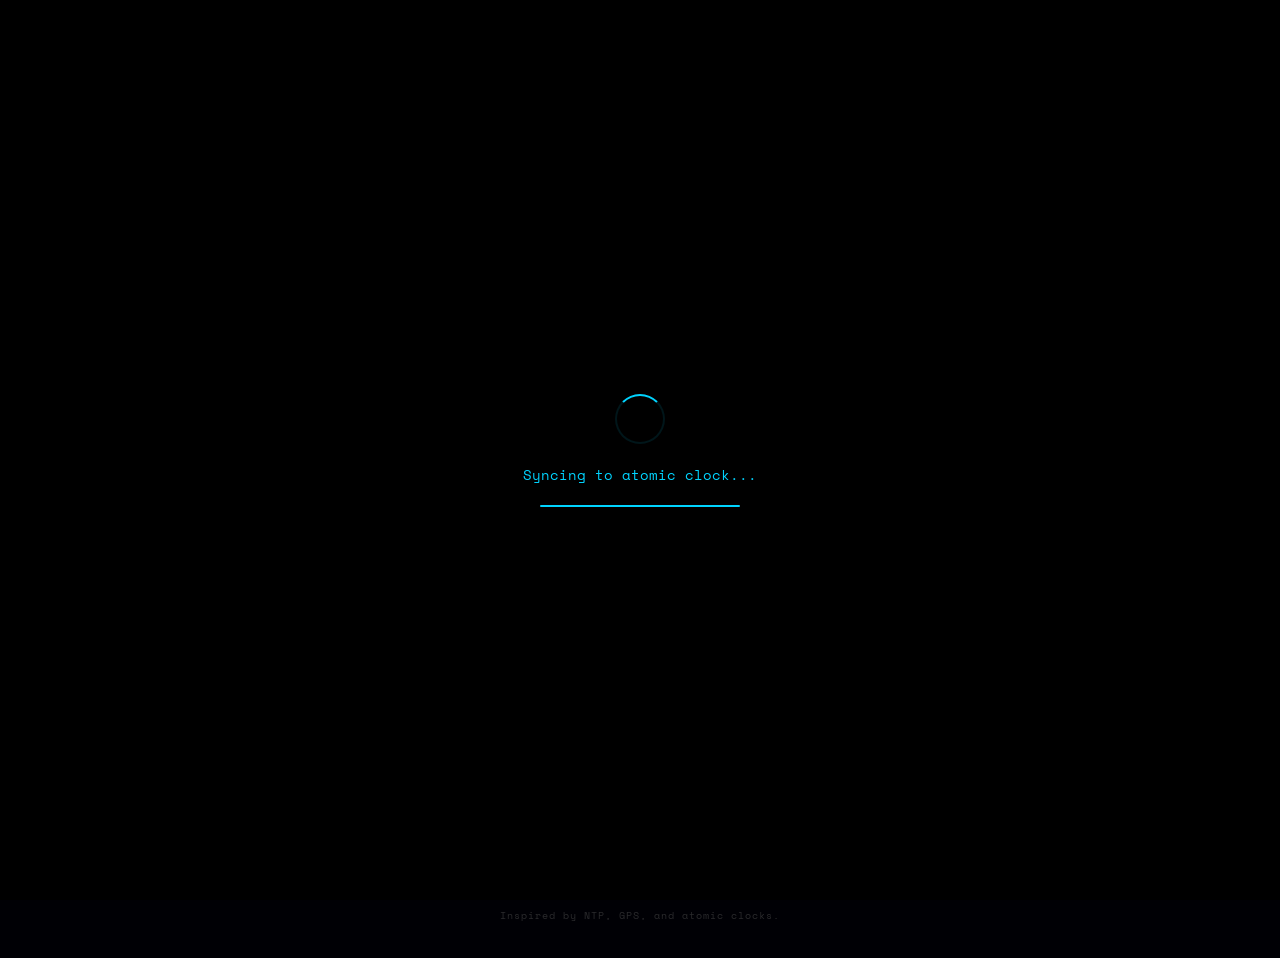
==== index.html @ c6e5465e "Convert to static site for GitHub Pages" ====
<!DOCTYPE html>
<html lang="en">
<head>
    <meta charset="UTF-8">
    <meta name="viewport" content="width=device-width, initial-scale=1.0">
    <title>Chronovoid</title>
    <link rel="preconnect" href="https://fonts.googleapis.com">
    <link rel="preconnect" href="https://fonts.gstatic.com" crossorigin>
    <link href="https://fonts.googleapis.com/css2?family=Space+Mono:wght@400;700&display=swap" rel="stylesheet">
    <link rel="stylesheet" href="static/style.css">
</head>
<body>
    <div id="loading-screen">
        <div class="loading-content">
            <div class="loading-spinner"></div>
            <p id="loading-text" data-i18n="loading">Syncing to atomic clock...</p>
            <div class="loading-bar"><div class="loading-progress"></div></div>
        </div>
    </div>

    <canvas id="bg-canvas"></canvas>

    <nav>
        <div class="nav-inner">
            <a href="/" class="nav-logo">&#9670; CHRONOVOID</a>
            <div class="nav-links">
                <a href="/" data-i18n="nav_home">Home</a>
                <a href="/simulate" data-i18n="nav_simulate">Simulate</a>
            </div>
        </div>
    </nav>

    <main>
        <section class="hero">
            <h1 class="glitch" data-text="TIME IS EVERYTHING" data-i18n="home_title">TIME IS EVERYTHING</h1>
            <p class="subtitle" data-i18n="home_subtitle">How does the world keep time in sync?</p>
        </section>

        <section class="clocks-section">
            <div class="clocks-grid">
                <div class="clock-card">
                    <div class="clock-label" data-i18n="clock_wib">WIB (Jakarta)</div>
                    <div class="clock-time" id="clock-wib">00:00:00</div>
                    <div class="clock-badge">&#x25C9; <span data-i18n="atomic_label">ATOMIC SYNCHRONIZED</span></div>
                    <div class="clock-drift" id="drift-wib">+0.000 &#181;s</div>
                </div>
                <div class="clock-card">
                    <div class="clock-label" data-i18n="clock_utc">UTC</div>
                    <div class="clock-time" id="clock-utc">00:00:00</div>
                    <div class="clock-badge">&#x25C9; <span data-i18n="atomic_label">ATOMIC SYNCHRONIZED</span></div>
                    <div class="clock-drift" id="drift-utc">+0.000 &#181;s</div>
                </div>
                <div class="clock-card">
                    <div class="clock-label" data-i18n="clock_ny">New York</div>
                    <div class="clock-time" id="clock-ny">00:00:00</div>
                    <div class="clock-badge">&#x25C9; <span data-i18n="atomic_label">ATOMIC SYNCHRONIZED</span></div>
                    <div class="clock-drift" id="drift-ny">+0.000 &#181;s</div>
                </div>
                <div class="clock-card">
                    <div class="clock-label" data-i18n="clock_london">London</div>
                    <div class="clock-time" id="clock-london">00:00:00</div>
                    <div class="clock-badge">&#x25C9; <span data-i18n="atomic_label">ATOMIC SYNCHRONIZED</span></div>
                    <div class="clock-drift" id="drift-london">+0.000 &#181;s</div>
                </div>
                <div class="clock-card">
                    <div class="clock-label" data-i18n="clock_tokyo">Tokyo</div>
                    <div class="clock-time" id="clock-tokyo">00:00:00</div>
                    <div class="clock-badge">&#x25C9; <span data-i18n="atomic_label">ATOMIC SYNCHRONIZED</span></div>
                    <div class="clock-drift" id="drift-tokyo">+0.000 &#181;s</div>
                </div>
            </div>
            <p class="clock-info" data-i18n="clock_info">All clocks above are synchronized within &plusmn;50 microsecond tolerance of international atomic time.</p>
        </section>

        <section class="stats-section">
            <div class="stat-card">
                <div class="stat-label" data-i18n="drift_label">DRIFT</div>
                <div class="stat-value" id="drift-value">+0.000000 &#181;s</div>
            </div>
            <div class="stat-card">
                <div class="stat-label" data-i18n="ms_elapsed">Microseconds elapsed since page load</div>
                <div class="stat-value" id="micro-counter">0</div>
            </div>
        </section>

        <section class="quote-section">
            <blockquote data-i18n="quote">A microsecond of drift. A civilization collapses.</blockquote>
        </section>
    </main>

    <footer>
        <p data-i18n="footer">Chronovoid &mdash; an exploration of time, precision, and the cosmos.</p>
        <p class="footer-credits" data-i18n="footer_credits">Inspired by NTP, GPS, and atomic clocks.</p>
    </footer>

    <script src="static/script.js"></script>
</body>
</html>
---- static/style.css ----
@import url('https://fonts.googleapis.com/css2?family=Space+Mono:wght@400;700&display=swap');

:root {
    --bg: #000005;
    --red: #8B0000;
    --red-glow: #ff0040;
    --purple: #1a0030;
    --cyan: #00d4ff;
    --green: #00ff88;
    --yellow: #ffcc00;
    --text: #e0e0e0;
    --text-dim: #777;
    --glass-bg: rgba(255, 255, 255, 0.03);
    --glass-border: rgba(255, 255, 255, 0.08);
    --font: 'Space Mono', 'Courier New', monospace;
}

* {
    margin: 0;
    padding: 0;
    box-sizing: border-box;
}

html {
    cursor: crosshair;
}

body {
    font-family: var(--font);
    background: var(--bg);
    color: var(--text);
    min-height: 100vh;
    overflow-x: hidden;
}

body::after {
    content: '';
    position: fixed;
    top: 0;
    left: 0;
    width: 100%;
    height: 100%;
    pointer-events: none;
    z-index: 9999;
    background: repeating-linear-gradient(
        0deg,
        transparent,
        transparent 2px,
        rgba(0, 0, 0, 0.06) 2px,
        rgba(0, 0, 0, 0.06) 4px
    );
}

body::before {
    content: '';
    position: fixed;
    top: 0;
    left: 0;
    width: 100%;
    height: 100%;
    pointer-events: none;
    z-index: 9998;
    background: radial-gradient(ellipse at center, transparent 50%, rgba(0, 0, 0, 0.85) 100%);
}

#bg-canvas {
    position: fixed;
    top: 0;
    left: 0;
    width: 100%;
    height: 100%;
    z-index: 0;
    pointer-events: none;
}

#loading-screen {
    position: fixed;
    top: 0;
    left: 0;
    width: 100%;
    height: 100%;
    background: #000;
    z-index: 10000;
    display: flex;
    align-items: center;
    justify-content: center;
    transition: opacity 0.8s ease;
}

#loading-screen.hidden {
    opacity: 0;
    pointer-events: none;
}

.loading-content {
    text-align: center;
}

.loading-content p {
    font-size: 0.9rem;
    color: var(--cyan);
    margin-top: 20px;
    animation: blink 1s step-end infinite;
}

.loading-spinner {
    width: 50px;
    height: 50px;
    border: 2px solid rgba(0, 212, 255, 0.1);
    border-top-color: var(--cyan);
    border-radius: 50%;
    margin: 0 auto;
    animation: spin 1s linear infinite;
}

.loading-bar {
    width: 200px;
    height: 2px;
    background: rgba(255, 255, 255, 0.08);
    margin: 20px auto 0;
    border-radius: 2px;
    overflow: hidden;
}

.loading-progress {
    height: 100%;
    width: 0%;
    background: var(--cyan);
    animation: progress 2.5s ease-in-out forwards;
}

@keyframes spin {
    to { transform: rotate(360deg); }
}

@keyframes progress {
    to { width: 100%; }
}

@keyframes blink {
    50% { opacity: 0; }
}

nav {
    position: fixed;
    top: 0;
    left: 0;
    width: 100%;
    z-index: 100;
    padding: 18px 40px;
    background: linear-gradient(180deg, rgba(0, 0, 5, 0.95) 0%, transparent 100%);
}

.nav-inner {
    max-width: 1200px;
    margin: 0 auto;
    display: flex;
    justify-content: space-between;
    align-items: center;
}

.nav-logo {
    font-size: 1.1rem;
    font-weight: 700;
    color: var(--cyan);
    text-decoration: none;
    letter-spacing: 4px;
    text-shadow: 0 0 15px rgba(0, 212, 255, 0.3);
}

.nav-links {
    display: flex;
    gap: 28px;
}

.nav-links a {
    color: var(--text-dim);
    text-decoration: none;
    font-size: 0.8rem;
    letter-spacing: 2px;
    transition: color 0.3s;
    padding-bottom: 3px;
    border-bottom: 1px solid transparent;
}

.nav-links a:hover {
    color: var(--cyan);
}

.nav-links a.active {
    color: var(--cyan);
    border-bottom-color: var(--cyan);
}

main {
    position: relative;
    z-index: 1;
    max-width: 1200px;
    margin: 0 auto;
    padding: 100px 20px 60px;
}

.hero {
    text-align: center;
    padding: 50px 0 30px;
}

.glitch {
    position: relative;
    font-size: 2.3rem;
    font-weight: 700;
    color: var(--text);
    letter-spacing: 6px;
    animation: glitch-skew 5s infinite;
}

.glitch::before,
.glitch::after {
    content: attr(data-text);
    position: absolute;
    top: 0;
    left: 0;
    width: 100%;
    height: 100%;
    opacity: 0;
    pointer-events: none;
}

.glitch::before {
    color: var(--red-glow);
    z-index: -1;
    animation: glitch-1 7s infinite;
}

.glitch::after {
    color: var(--cyan);
    z-index: -2;
    animation: glitch-2 7s infinite;
}

@keyframes glitch-1 {
    0%, 96.5%, 100% { opacity: 0; transform: translate(0); }
    97% { opacity: 0.25; transform: translate(-3px, 0); clip-path: inset(15% 0 55% 0); }
    97.5% { opacity: 0.2; transform: translate(3px, 0); clip-path: inset(55% 0 15% 0); }
    98% { opacity: 0; transform: translate(0); }
    98.5% { opacity: 0.15; transform: translate(-2px, 1px); clip-path: inset(30% 0 50% 0); }
    99% { opacity: 0; transform: translate(0); }
}

@keyframes glitch-2 {
    0%, 96.5%, 100% { opacity: 0; transform: translate(0); }
    97% { opacity: 0.2; transform: translate(3px, -1px); clip-path: inset(60% 0 20% 0); }
    97.5% { opacity: 0.25; transform: translate(-2px, 1px); clip-path: inset(20% 0 60% 0); }
    98% { opacity: 0; transform: translate(0); }
    98.5% { opacity: 0.15; transform: translate(2px, -1px); clip-path: inset(40% 0 40% 0); }
    99% { opacity: 0; transform: translate(0); }
}

@keyframes glitch-skew {
    0%, 96%, 100% { transform: skew(0deg); }
    97% { transform: skew(0.5deg); }
    98% { transform: skew(-0.5deg); }
    99% { transform: skew(0deg); }
}

.subtitle {
    color: var(--text-dim);
    font-size: 0.85rem;
    margin-top: 12px;
    letter-spacing: 3px;
}

.clocks-section {
    padding: 25px 0 10px;
}

.clocks-grid {
    display: grid;
    grid-template-columns: repeat(auto-fit, minmax(190px, 1fr));
    gap: 16px;
}

.clock-card {
    background: var(--glass-bg);
    border: 1px solid var(--glass-border);
    border-radius: 12px;
    padding: 22px 16px;
    text-align: center;
    backdrop-filter: blur(10px);
    -webkit-backdrop-filter: blur(10px);
    transition: border-color 0.3s, box-shadow 0.3s;
}

.clock-card:hover {
    border-color: rgba(0, 212, 255, 0.25);
    box-shadow: 0 0 30px rgba(0, 212, 255, 0.05);
}

.clock-label {
    font-size: 0.7rem;
    color: var(--text-dim);
    letter-spacing: 2px;
    margin-bottom: 12px;
    text-transform: uppercase;
}

.clock-time {
    font-size: 1.9rem;
    font-weight: 700;
    color: var(--cyan);
    letter-spacing: 4px;
    text-shadow: 0 0 20px rgba(0, 212, 255, 0.25);
    margin-bottom: 12px;
    font-variant-numeric: tabular-nums;
}

.clock-badge {
    font-size: 0.6rem;
    color: var(--green);
    letter-spacing: 2px;
    text-shadow: 0 0 8px rgba(0, 255, 136, 0.4);
    margin-bottom: 8px;
    animation: badge-pulse 2s ease-in-out infinite;
}

@keyframes badge-pulse {
    0%, 100% { opacity: 0.6; }
    50% { opacity: 1; }
}

.clock-drift {
    font-size: 0.65rem;
    color: var(--text-dim);
    letter-spacing: 1px;
}

.clock-info {
    text-align: center;
    font-size: 0.65rem;
    color: var(--text-dim);
    margin-top: 22px;
    letter-spacing: 1px;
    line-height: 1.7;
    opacity: 0.7;
}

.stats-section {
    display: grid;
    grid-template-columns: 1fr 1fr;
    gap: 16px;
    padding: 15px 0;
}

.stat-card {
    background: var(--glass-bg);
    border: 1px solid var(--glass-border);
    border-radius: 12px;
    padding: 22px;
    text-align: center;
    backdrop-filter: blur(10px);
    -webkit-backdrop-filter: blur(10px);
}

.stat-label {
    font-size: 0.65rem;
    color: var(--text-dim);
    letter-spacing: 2px;
    margin-bottom: 10px;
    text-transform: uppercase;
}

.stat-value {
    font-size: 1.6rem;
    font-weight: 700;
    color: var(--red-glow);
    letter-spacing: 2px;
    font-variant-numeric: tabular-nums;
    text-shadow: 0 0 15px rgba(255, 0, 64, 0.25);
}

#micro-counter {
    color: var(--cyan);
    text-shadow: 0 0 15px rgba(0, 212, 255, 0.25);
    font-size: 1.4rem;
}

.quote-section {
    text-align: center;
    padding: 35px 0 15px;
}

blockquote {
    font-size: 1rem;
    font-style: italic;
    color: var(--text-dim);
    letter-spacing: 2px;
    line-height: 1.7;
    max-width: 550px;
    margin: 0 auto;
    padding: 18px 20px;
    border-left: 2px solid var(--red);
    opacity: 0.8;
}

footer {
    position: relative;
    z-index: 1;
    text-align: center;
    padding: 35px 20px;
    font-size: 0.65rem;
    color: var(--text-dim);
    letter-spacing: 1px;
    opacity: 0.6;
}

.footer-credits {
    margin-top: 5px;
    opacity: 0.6;
}

#sim-panel {
    max-width: 780px;
    margin: 0 auto;
    padding: 15px 0;
}

.clocks-container {
    display: grid;
    grid-template-columns: 1fr 1fr;
    gap: 18px;
    margin-bottom: 25px;
}

.sim-clock-card {
    background: var(--glass-bg);
    border: 1px solid var(--glass-border);
    border-radius: 12px;
    padding: 28px 18px;
    text-align: center;
    backdrop-filter: blur(10px);
    -webkit-backdrop-filter: blur(10px);
}

.sim-clock-time {
    font-size: 2.2rem;
    font-weight: 700;
    letter-spacing: 3px;
    margin: 18px 0;
    font-variant-numeric: tabular-nums;
}

#clock-a-display {
    color: var(--green);
    text-shadow: 0 0 18px rgba(0, 255, 136, 0.25);
}

#clock-b-display {
    color: var(--red-glow);
    text-shadow: 0 0 18px rgba(255, 0, 64, 0.25);
    transition: color 0.6s, text-shadow 0.6s;
}

#clock-b-display.synced {
    color: var(--green);
    text-shadow: 0 0 18px rgba(0, 255, 136, 0.25);
}

#status-badge.drifting {
    color: var(--red-glow) !important;
    text-shadow: 0 0 8px rgba(255, 0, 64, 0.4) !important;
}

#status-badge.syncing {
    color: var(--yellow) !important;
    text-shadow: 0 0 8px rgba(255, 204, 0, 0.4) !important;
}

#status-badge.synchronized {
    color: var(--green) !important;
    text-shadow: 0 0 8px rgba(0, 255, 136, 0.4) !important;
}

.sim-controls {
    text-align: center;
    margin-bottom: 25px;
}

.offset-display {
    font-size: 1.1rem;
    color: var(--text);
    letter-spacing: 2px;
    margin-bottom: 18px;
}

.offset-display span:first-child {
    color: var(--text-dim);
}

#offset-value {
    color: var(--red-glow);
    font-weight: 700;
}

.sim-buttons {
    display: flex;
    gap: 14px;
    justify-content: center;
}

.btn-inject, .btn-reset {
    font-family: var(--font);
    padding: 12px 28px;
    border: 1px solid var(--glass-border);
    border-radius: 8px;
    font-size: 0.8rem;
    font-weight: 700;
    letter-spacing: 3px;
    cursor: crosshair;
    transition: all 0.3s;
    background: var(--glass-bg);
    backdrop-filter: blur(10px);
    -webkit-backdrop-filter: blur(10px);
}

.btn-inject {
    color: var(--red-glow);
    border-color: rgba(255, 0, 64, 0.25);
    box-shadow: 0 0 12px rgba(255, 0, 64, 0.08);
}

.btn-inject:hover {
    background: rgba(255, 0, 64, 0.08);
    box-shadow: 0 0 25px rgba(255, 0, 64, 0.15);
    border-color: rgba(255, 0, 64, 0.4);
}

.btn-inject:active {
    transform: scale(0.95);
}

.btn-inject.shockwave {
    animation: shockwave 0.5s ease-out;
}

@keyframes shockwave {
    0% {
        box-shadow: 0 0 0 0 rgba(255, 0, 64, 0.5), 0 0 12px rgba(255, 0, 64, 0.08);
    }
    100% {
        box-shadow: 0 0 0 50px rgba(255, 0, 64, 0), 0 0 12px rgba(255, 0, 64, 0.08);
    }
}

.btn-reset {
    color: var(--text-dim);
}

.btn-reset:hover {
    color: var(--cyan);
    border-color: rgba(0, 212, 255, 0.25);
}

.signal-container {
    background: var(--glass-bg);
    border: 1px solid var(--glass-border);
    border-radius: 12px;
    padding: 18px;
    margin-bottom: 25px;
    backdrop-filter: blur(10px);
    -webkit-backdrop-filter: blur(10px);
}

.signal-container h3 {
    font-size: 0.7rem;
    color: var(--text-dim);
    letter-spacing: 2px;
    margin-bottom: 12px;
    text-align: center;
    font-weight: 400;
}

#signal-canvas {
    width: 100%;
    height: 140px;
    border-radius: 6px;
    background: rgba(0, 0, 0, 0.3);
    display: block;
}

.ntp-steps {
    display: flex;
    flex-direction: column;
    gap: 7px;
}

.ntp-step {
    background: var(--glass-bg);
    border: 1px solid var(--glass-border);
    border-radius: 6px;
    padding: 10px 16px;
    font-size: 0.7rem;
    color: var(--text-dim);
    letter-spacing: 1px;
    transition: all 0.5s ease;
}

.ntp-step.active {
    border-color: var(--cyan);
    color: var(--cyan);
    box-shadow: 0 0 12px rgba(0, 212, 255, 0.08);
}

.page-glitch {
    animation: page-glitch 0.15s ease;
}

@keyframes page-glitch {
    0% { filter: none; }
    15% { filter: brightness(1.4) hue-rotate(90deg); transform: translateX(4px); }
    35% { filter: brightness(0.6) hue-rotate(-90deg); transform: translateX(-3px); }
    55% { filter: brightness(1.3); transform: translateX(2px); }
    75% { filter: brightness(0.7); transform: translateX(-1px); }
    100% { filter: none; transform: translateX(0); }
}

@media (max-width: 768px) {
    .glitch { font-size: 1.4rem; letter-spacing: 3px; }
    .clocks-grid { grid-template-columns: 1fr 1fr; }
    .clocks-container { grid-template-columns: 1fr; }
    .stats-section { grid-template-columns: 1fr; }
    nav { padding: 14px 18px; }
    .nav-links { gap: 14px; }
    .sim-clock-time { font-size: 1.6rem; }
    .clock-time { font-size: 1.5rem; }
}

@media (max-width: 480px) {
    .clocks-grid { grid-template-columns: 1fr; }
    .glitch { font-size: 1.1rem; }
    .nav-logo { font-size: 0.9rem; letter-spacing: 2px; }
}
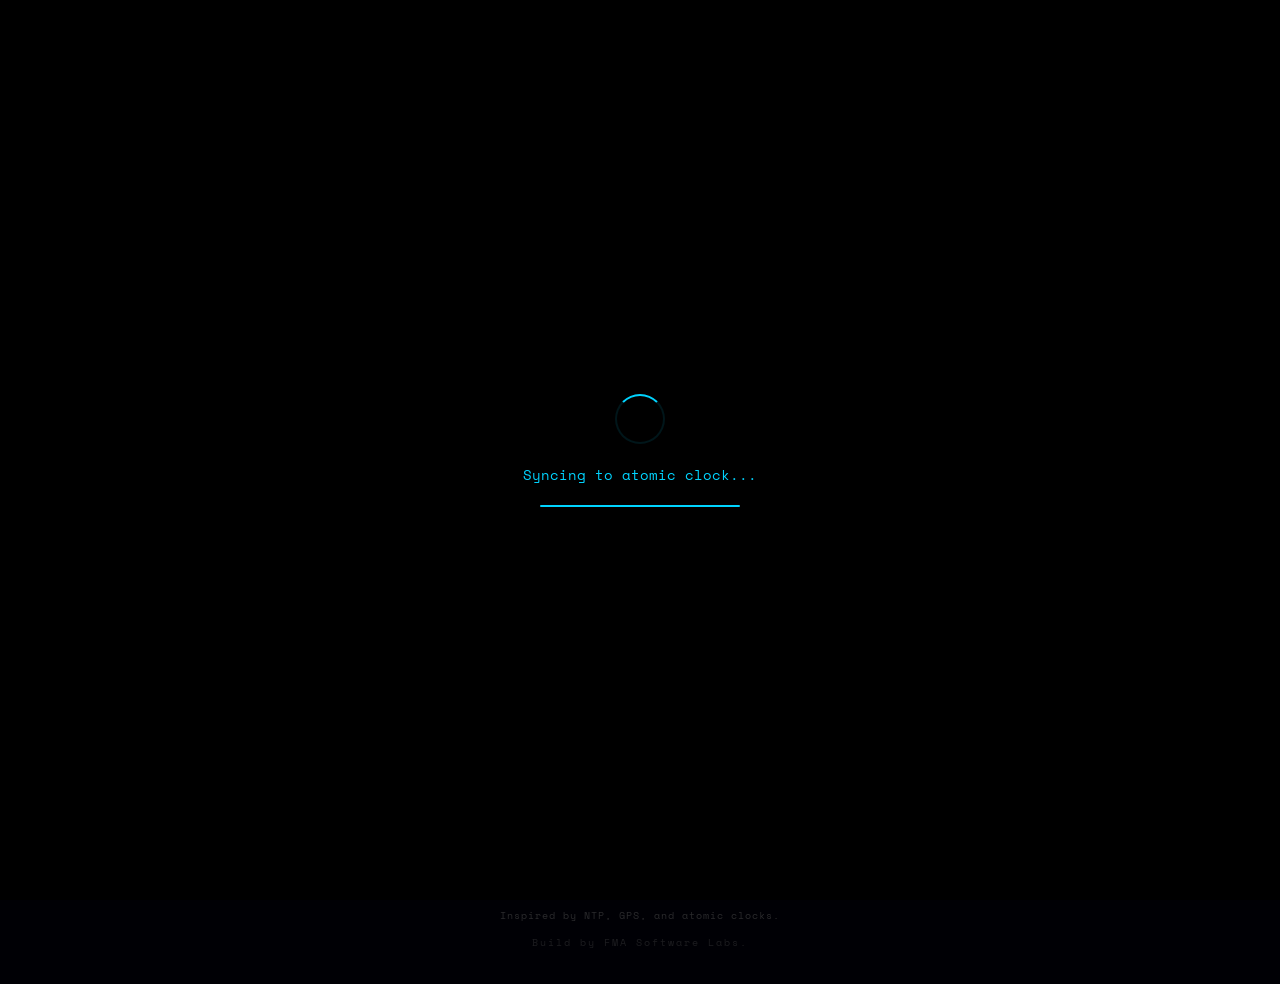
==== commit e1ef37cf: "Add footer: Build by FMA Software Labs" ====
--- a/index.html
+++ b/index.html
@@ -91,6 +91,7 @@
     <footer>
         <p data-i18n="footer">Chronovoid &mdash; an exploration of time, precision, and the cosmos.</p>
         <p class="footer-credits" data-i18n="footer_credits">Inspired by NTP, GPS, and atomic clocks.</p>
+        <p class="footer-build">Build by FMA Software Labs.</p>
     </footer>
 
     <script src="static/script.js"></script>
--- a/static/style.css
+++ b/static/style.css
@@ -418,6 +418,13 @@
     opacity: 0.6;
 }
 
+.footer-build {
+    margin-top: 12px;
+    opacity: 0.4;
+    font-size: 0.6rem;
+    letter-spacing: 2px;
+}
+
 #sim-panel {
     max-width: 780px;
     margin: 0 auto;
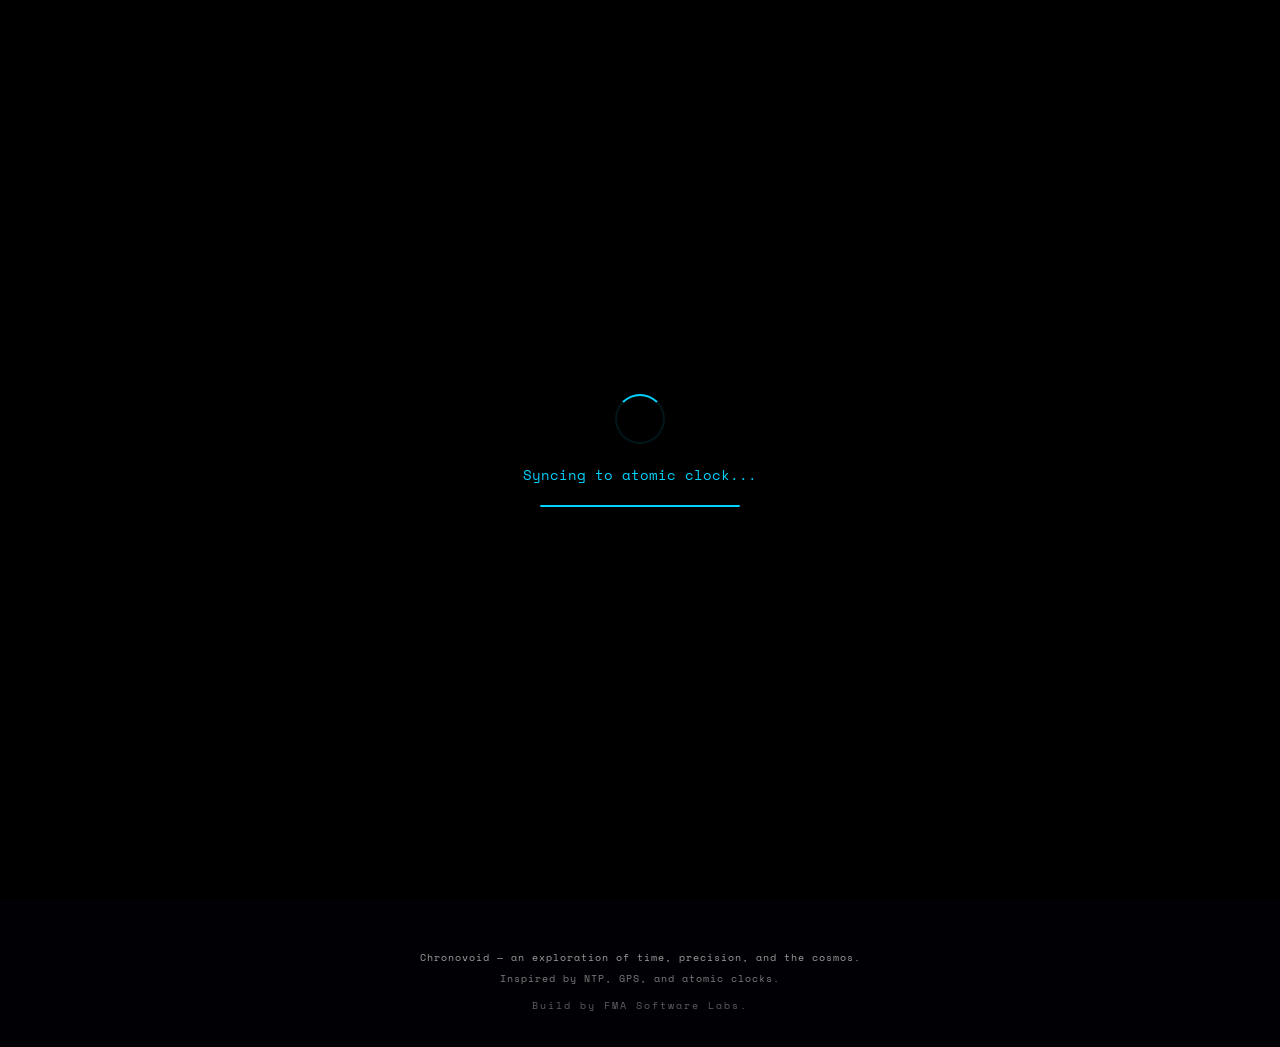
==== commit 0956d14f: "Add collapsible Chronovoid Manifesto to homepage" ====
--- a/index.html
+++ b/index.html
@@ -22,10 +22,10 @@
 
     <nav>
         <div class="nav-inner">
-            <a href="/" class="nav-logo">&#9670; CHRONOVOID</a>
+                <a href="." class="nav-logo">&#9670; CHRONOVOID</a>
             <div class="nav-links">
-                <a href="/" data-i18n="nav_home">Home</a>
-                <a href="/simulate" data-i18n="nav_simulate">Simulate</a>
+                <a href="." data-i18n="nav_home">Home</a>
+                <a href="simulate" data-i18n="nav_simulate">Simulate</a>
             </div>
         </div>
     </nav>
@@ -86,6 +86,10 @@
         <section class="quote-section">
             <blockquote data-i18n="quote">A microsecond of drift. A civilization collapses.</blockquote>
         </section>
+        <section class="manifesto-section">
+            <button id="manifesto-toggle" class="manifesto-btn" data-i18n="manifesto_btn">Read the Chronovoid Manifesto</button>
+            <div id="manifesto-content" class="manifesto-content"></div>
+        </section>
     </main>
 
     <footer>
--- a/static/style.css
+++ b/static/style.css
@@ -8,8 +8,8 @@
     --cyan: #00d4ff;
     --green: #00ff88;
     --yellow: #ffcc00;
-    --text: #e0e0e0;
-    --text-dim: #777;
+    --text: #f0f0f0;
+    --text-dim: #bbb;
     --glass-bg: rgba(255, 255, 255, 0.03);
     --glass-border: rgba(255, 255, 255, 0.08);
     --font: 'Space Mono', 'Courier New', monospace;
@@ -324,7 +324,7 @@
 }
 
 @keyframes badge-pulse {
-    0%, 100% { opacity: 0.6; }
+    0%, 100% { opacity: 0.8; }
     50% { opacity: 1; }
 }
 
@@ -341,7 +341,6 @@
     margin-top: 22px;
     letter-spacing: 1px;
     line-height: 1.7;
-    opacity: 0.7;
 }
 
 .stats-section {
@@ -384,6 +383,93 @@
     font-size: 1.4rem;
 }
 
+.manifesto-section {
+    text-align: center;
+    padding: 10px 0;
+}
+
+.manifesto-btn {
+    font-family: var(--font);
+    font-size: 0.75rem;
+    letter-spacing: 3px;
+    color: var(--text-dim);
+    background: var(--glass-bg);
+    border: 1px solid var(--glass-border);
+    border-radius: 8px;
+    padding: 12px 28px;
+    cursor: crosshair;
+    transition: all 0.4s;
+    backdrop-filter: blur(10px);
+    -webkit-backdrop-filter: blur(10px);
+}
+
+.manifesto-btn:hover {
+    color: var(--cyan);
+    border-color: rgba(0, 212, 255, 0.3);
+    box-shadow: 0 0 20px rgba(0, 212, 255, 0.05);
+}
+
+.manifesto-btn.open {
+    color: var(--cyan);
+    border-color: rgba(0, 212, 255, 0.2);
+}
+
+.manifesto-content {
+    max-height: 0;
+    overflow: hidden;
+    transition: max-height 0.8s ease, opacity 0.8s ease, padding 0.8s ease;
+    opacity: 0;
+    padding: 0 20px;
+    text-align: left;
+}
+
+.manifesto-content.open {
+    max-height: 8000px;
+    opacity: 1;
+    padding: 30px 20px;
+}
+
+.manifesto-content p {
+    font-size: 0.8rem;
+    color: var(--text-dim);
+    line-height: 1.8;
+    letter-spacing: 0.5px;
+    margin-bottom: 16px;
+}
+
+.manifesto-content blockquote {
+    font-size: 0.85rem;
+    margin: 20px 0 20px 10px;
+    padding: 12px 20px;
+    border-left-color: var(--cyan);
+    opacity: 0.9;
+}
+
+.manifesto-content blockquote p {
+    margin-bottom: 0;
+    color: var(--text);
+}
+
+.manifesto-content hr {
+    border: none;
+    border-top: 1px solid var(--glass-border);
+    margin: 30px 0;
+    opacity: 0.5;
+}
+
+.manifesto-content em {
+    color: var(--cyan);
+    font-style: italic;
+}
+
+.manifesto-content .manifesto-closing {
+    text-align: center;
+    font-style: italic;
+    color: var(--text);
+    margin-top: 30px;
+    font-size: 0.85rem;
+}
+
 .quote-section {
     text-align: center;
     padding: 35px 0 15px;
@@ -399,7 +485,6 @@
     margin: 0 auto;
     padding: 18px 20px;
     border-left: 2px solid var(--red);
-    opacity: 0.8;
 }
 
 footer {
@@ -410,17 +495,17 @@
     font-size: 0.65rem;
     color: var(--text-dim);
     letter-spacing: 1px;
-    opacity: 0.6;
+    opacity: 0.85;
 }
 
 .footer-credits {
     margin-top: 5px;
-    opacity: 0.6;
+    opacity: 0.8;
 }
 
 .footer-build {
     margin-top: 12px;
-    opacity: 0.4;
+    opacity: 0.6;
     font-size: 0.6rem;
     letter-spacing: 2px;
 }
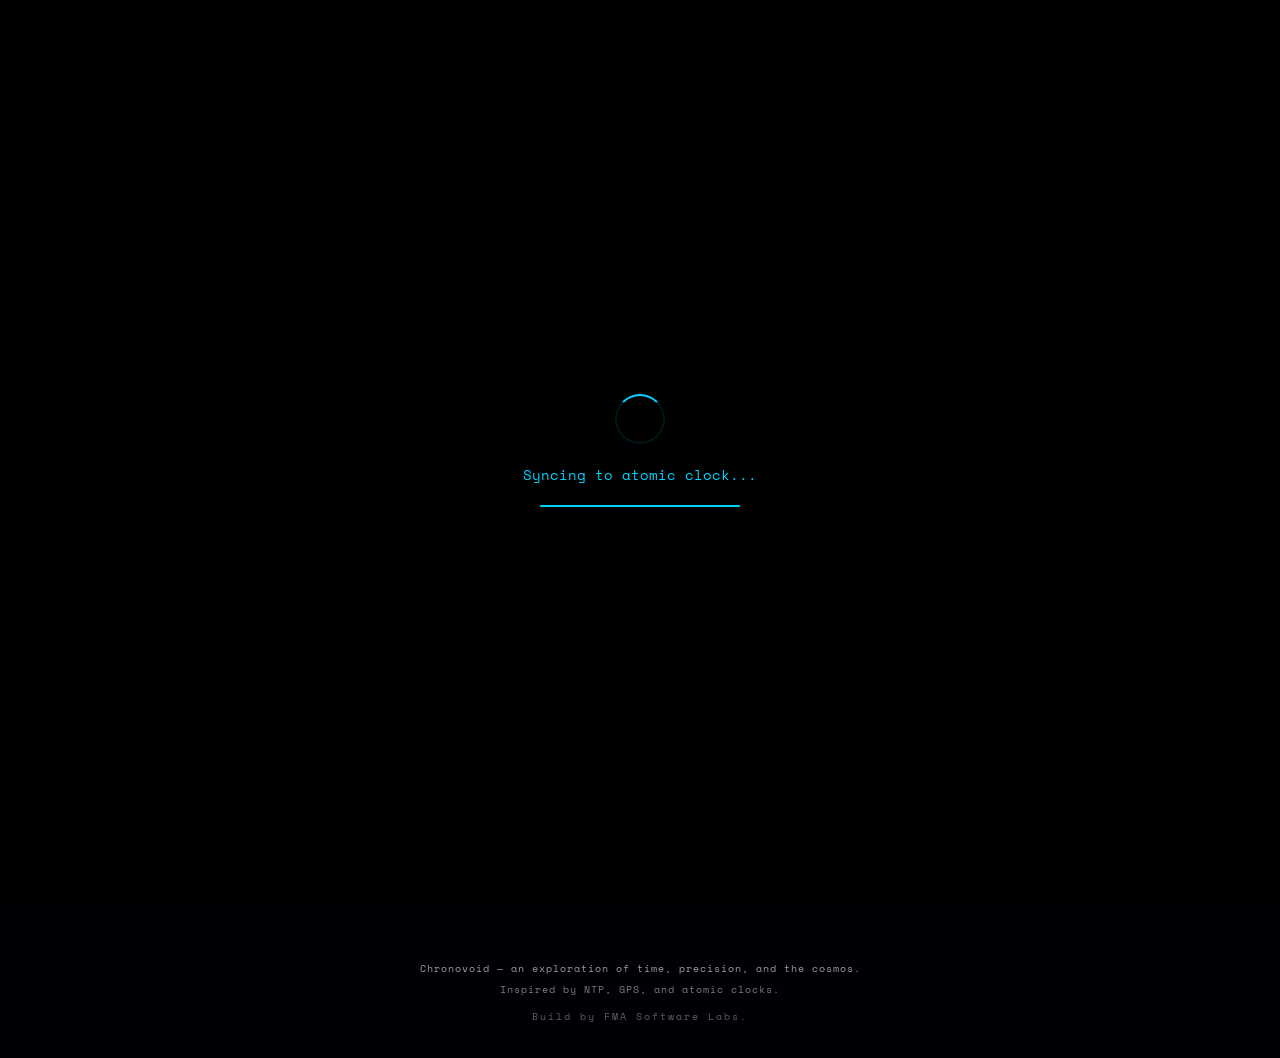
==== commit ac212c2e: "Redesign manifesto: content in HTML, cleaner toggle, cosmic glassmorphism panel" ====
--- a/index.html
+++ b/index.html
@@ -87,8 +87,45 @@
             <blockquote data-i18n="quote">A microsecond of drift. A civilization collapses.</blockquote>
         </section>
         <section class="manifesto-section">
-            <button id="manifesto-toggle" class="manifesto-btn" data-i18n="manifesto_btn">Read the Chronovoid Manifesto</button>
-            <div id="manifesto-content" class="manifesto-content"></div>
+            <button id="manifesto-btn" class="manifesto-btn" data-i18n="manifesto_btn">&#9670; Read the Chronovoid Manifesto</button>
+            <div id="manifesto-reveal" class="manifesto-reveal">
+                <div class="manifesto-panel">
+                    <p>What <em>is</em> a microsecond to a universe that has been waiting for thirteen billion years?</p>
+                    <div class="manifesto-divider"></div>
+                    <p>What is time, really?</p>
+                    <p>Not the kind measured by atomic vibrations or quartz oscillations, but the kind that passes whether or not anyone is there to count it. We live our lives inside a collective hallucination called &ldquo;now&rdquo; &mdash; and somehow, across continents and oceans and satellites orbiting a pale blue dot, we expect that hallucination to be <em>the same</em> for everyone.</p>
+                    <p>We built clocks not because we understood time. We built clocks because we were afraid of it. Because without them, <em>now</em> here is not <em>now</em> there. Two servers, separated by a cable under the Atlantic Ocean, cannot agree on what time it is. They drift. They argue. They fall out of sync.</p>
+                    <p>And in that tiny gap &mdash; that sliver of microseconds &mdash; entire systems can collapse.</p>
+                    <blockquote>What happens when two clocks disagree? Nothing, if you are a poet. Everything, if you are a satellite calculating its position.</blockquote>
+                    <div class="manifesto-divider"></div>
+                    <p>There is no time in the void.</p>
+                    <p>Between stars, in the cold emptiness where nothing echoes, there is no clock. There is no reference. No NTP server drifting through the cosmic background radiation, no atomic transition counting out the seconds. There is only stillness &mdash; the quiet hum of a universe that does not synchronize with anything.</p>
+                    <p>We invented synchronization because we could not bear the alternative. Without it, every transaction, every signal, every <em>now</em> is a gamble. Synchronization is not a technical feature. It is a ritual. A prayer repeated every millisecond: <em>we are still here, we still agree, the world has not yet fallen apart.</em></p>
+                    <p>The universe does not synchronize. It simply <em>is</em>. But we are not the universe. We are the part of the universe that cannot stop asking what time it is.</p>
+                    <blockquote>To synchronize is to insist that we are not alone in the dark.</blockquote>
+                    <div class="manifesto-divider"></div>
+                    <p>A microsecond is invisible. You will never feel it pass. It is one millionth of a heartbeat, one billionth of a breath.</p>
+                    <p>And yet, a microsecond of drift can collapse a stock market. Can send a self-driving car into oncoming traffic. Can misalign a telescope staring into the birth of stars. It is the smallest unit of chaos we have learned to fear.</p>
+                    <p>We chase precision because precision feels like control. If we can measure time to the microsecond, the nanosecond, the picosecond &mdash; maybe we can measure everything else too. Maybe we can measure our own uncertainty. Maybe we can measure the distance between us and the void.</p>
+                    <p>But precision is not peace. It is a mirror held up to our own restlessness. The more accurately we measure time, the more we realize how little of it we have.</p>
+                    <blockquote>A microsecond is too small to feel. Too large to ignore. It is the silence between heartbeats of a machine that never sleeps.</blockquote>
+                    <div class="manifesto-divider"></div>
+                    <p>There is a clock somewhere in the world that keeps time better than any other. It will never drift. It will never be wrong. It sits in a temperature-controlled room, shielded from the world, counting the oscillations of a cesium atom with inhuman patience.</p>
+                    <p>It is the closest thing we have to a heartbeat for the planet.</p>
+                    <p>Every other clock &mdash; every phone, every server, every wristwatch &mdash; is simply asking that one clock for permission to call itself correct. We have built a hierarchy of trust around a single truth: <em>this atom vibrates 9,192,631,770 times per second, and that is what a second is.</em></p>
+                    <p>We invented the second. The atom simply does what it has always done. We are the ones who decided that 9,192,631,770 vibrations is the line between order and chaos.</p>
+                    <p>We are the ones who chose to believe that time can be measured at all.</p>
+                    <blockquote>We did not discover time. We invented it. And we have been trying to keep it under control ever since.</blockquote>
+                    <div class="manifesto-divider"></div>
+                    <p>So what is Chronovoid?</p>
+                    <p>It is not a tool. It is not a dashboard. It is a window into the obsession of a species that refuses to drift apart. A page that watches the clocks of the world and asks: <em>are we still together?</em></p>
+                    <p>Every microsecond counted is a microsecond we did not lose. Every synchronized clock is a small victory against the entropy that pulls everything apart. The void is patient. It does not care if our clocks agree.</p>
+                    <p>But we care.</p>
+                    <p>And maybe that is enough.</p>
+                    <div class="manifesto-divider"></div>
+                    <p class="manifesto-closing">There is no silence between synchronized clocks. There is only the quiet hum of agreement.</p>
+                </div>
+            </div>
         </section>
     </main>
 
--- a/static/style.css
+++ b/static/style.css
@@ -385,89 +385,91 @@
 
 .manifesto-section {
     text-align: center;
-    padding: 10px 0;
+    padding: 30px 10px 10px;
+    position: relative;
 }
 
 .manifesto-btn {
     font-family: var(--font);
-    font-size: 0.75rem;
-    letter-spacing: 3px;
-    color: var(--text-dim);
-    background: var(--glass-bg);
-    border: 1px solid var(--glass-border);
-    border-radius: 8px;
-    padding: 12px 28px;
+    font-size: 0.65rem;
+    letter-spacing: 4px;
+    text-transform: uppercase;
+    color: rgba(0, 212, 255, 0.5);
+    background: transparent;
+    border: 1px solid rgba(0, 212, 255, 0.1);
+    border-radius: 4px;
+    padding: 8px 20px;
     cursor: crosshair;
-    transition: all 0.4s;
-    backdrop-filter: blur(10px);
-    -webkit-backdrop-filter: blur(10px);
+    transition: all 0.5s;
+    position: relative;
 }
 
 .manifesto-btn:hover {
     color: var(--cyan);
     border-color: rgba(0, 212, 255, 0.3);
-    box-shadow: 0 0 20px rgba(0, 212, 255, 0.05);
-}
-
-.manifesto-btn.open {
-    color: var(--cyan);
-    border-color: rgba(0, 212, 255, 0.2);
-}
-
-.manifesto-content {
+    box-shadow: 0 0 30px rgba(0, 212, 255, 0.06);
+    text-shadow: 0 0 10px rgba(0, 212, 255, 0.3);
+}
+
+.manifesto-reveal {
     max-height: 0;
     overflow: hidden;
-    transition: max-height 0.8s ease, opacity 0.8s ease, padding 0.8s ease;
-    opacity: 0;
-    padding: 0 20px;
+    transition: max-height 0.8s ease;
+    margin: 0 auto;
+    max-width: 680px;
+}
+
+.manifesto-reveal.open {
+    max-height: 8000px;
+}
+
+.manifesto-panel {
+    background: rgba(0, 10, 30, 0.6);
+    border: 1px solid rgba(0, 212, 255, 0.08);
+    border-radius: 8px;
+    padding: 35px 30px;
+    margin-top: 20px;
     text-align: left;
-}
-
-.manifesto-content.open {
-    max-height: 8000px;
-    opacity: 1;
-    padding: 30px 20px;
-}
-
-.manifesto-content p {
+    backdrop-filter: blur(12px);
+    -webkit-backdrop-filter: blur(12px);
+    box-shadow: 0 0 60px rgba(0, 212, 255, 0.03), inset 0 0 60px rgba(0, 212, 255, 0.02);
+}
+
+.manifesto-panel p {
+    font-size: 0.78rem;
+    color: var(--text-dim);
+    line-height: 1.9;
+    letter-spacing: 0.3px;
+    margin-bottom: 14px;
+}
+
+.manifesto-panel em {
+    color: rgba(0, 212, 255, 0.8);
+    font-style: italic;
+}
+
+.manifesto-panel blockquote {
+    font-size: 0.82rem;
+    color: rgba(0, 212, 255, 0.6);
+    border-left: 2px solid rgba(0, 212, 255, 0.15);
+    margin: 18px 0 18px 8px;
+    padding: 10px 20px;
+    font-style: italic;
+    letter-spacing: 0.5px;
+}
+
+.manifesto-panel .manifesto-divider {
+    height: 1px;
+    background: linear-gradient(90deg, transparent, rgba(0, 212, 255, 0.1), transparent);
+    margin: 24px 0;
+}
+
+.manifesto-panel .manifesto-closing {
+    text-align: center;
+    color: rgba(0, 212, 255, 0.5);
+    font-style: italic;
     font-size: 0.8rem;
-    color: var(--text-dim);
-    line-height: 1.8;
-    letter-spacing: 0.5px;
-    margin-bottom: 16px;
-}
-
-.manifesto-content blockquote {
-    font-size: 0.85rem;
-    margin: 20px 0 20px 10px;
-    padding: 12px 20px;
-    border-left-color: var(--cyan);
-    opacity: 0.9;
-}
-
-.manifesto-content blockquote p {
-    margin-bottom: 0;
-    color: var(--text);
-}
-
-.manifesto-content hr {
-    border: none;
-    border-top: 1px solid var(--glass-border);
-    margin: 30px 0;
-    opacity: 0.5;
-}
-
-.manifesto-content em {
-    color: var(--cyan);
-    font-style: italic;
-}
-
-.manifesto-content .manifesto-closing {
-    text-align: center;
-    font-style: italic;
-    color: var(--text);
-    margin-top: 30px;
-    font-size: 0.85rem;
+    letter-spacing: 1px;
 }
 
 .quote-section {
